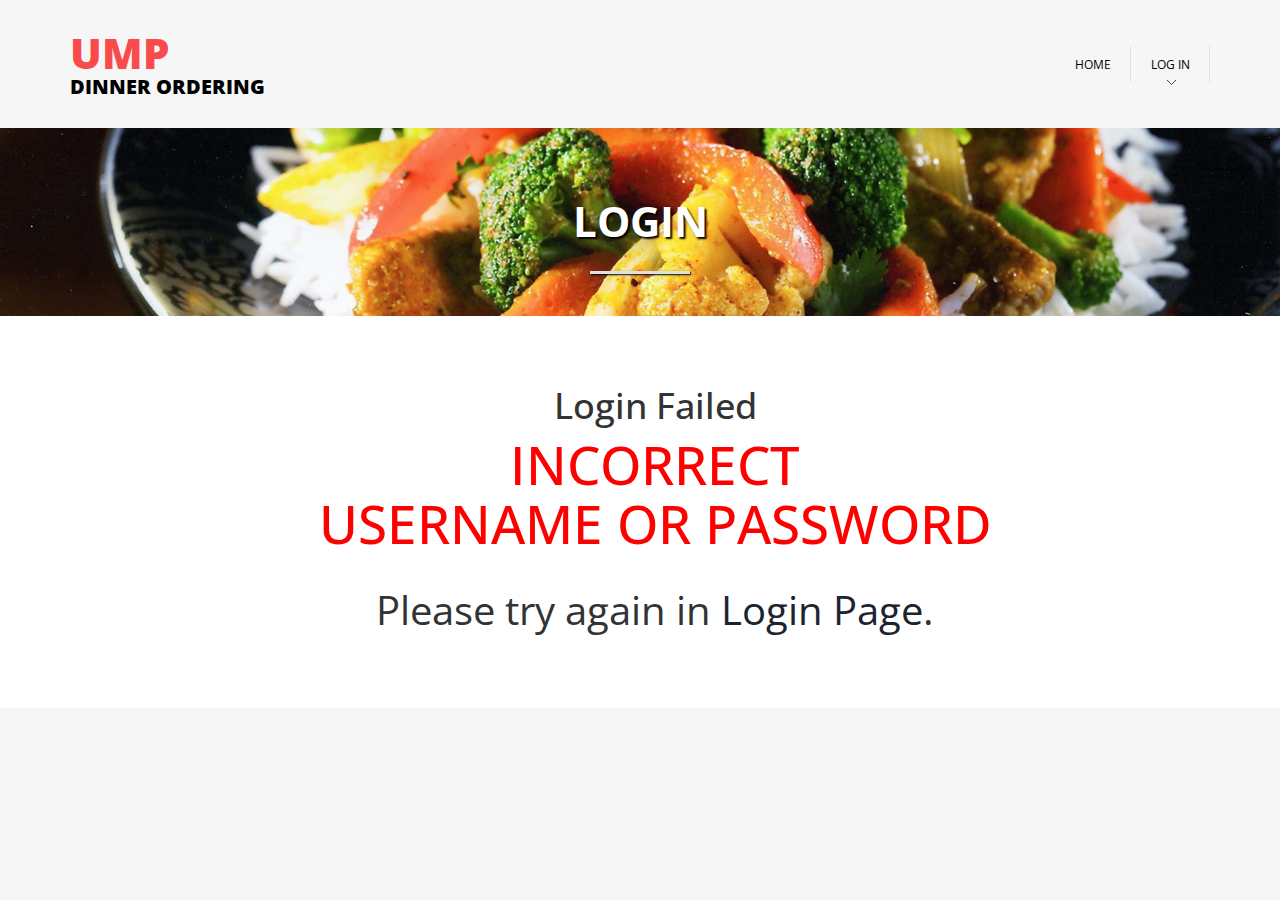
==== login-failed.html @ 66508767 "fifth" ====
<!--A Design by W3layouts
Author: W3layout
Author URL: http://w3layouts.com
License: Creative Commons Attribution 3.0 Unported
License URL: http://creativecommons.org/licenses/by/3.0/
-->
<!DOCTYPE HTML>
<html>
<head>
<title>Vintage Bootstarp Website Template | Contact :: w3layouts</title>
<link href="css/bootstrap.css" rel='stylesheet' type='text/css' />
<!-- jQuery (necessary for Bootstrap's JavaScript plugins) -->
<!-- Custom Theme files -->
<link href="css/style.css" rel='stylesheet' type='text/css' />
<!-- Custom Theme files -->
<meta name="viewport" content="width=device-width, initial-scale=1">
<script type="application/x-javascript"> addEventListener("load", function() { setTimeout(hideURLbar, 0); }, false); function hideURLbar(){ window.scrollTo(0,1); } </script>
<link href="css/nav.css" rel="stylesheet" type="text/css" media="all"/>
<link href='http://fonts.googleapis.com/css?family=Open+Sans:300,400,500,600,700,800,900' rel='stylesheet' type='text/css'>
<link href='http://fonts.googleapis.com/css?family=Open+Sans+Condensed:300:700' rel='stylesheet' type='text/css'>
<script src="js/jquery.min.js" type="text/javascript"></script>
<script>
		$(function() {
	    var button = $('#loginButton');
	    var box = $('#loginBox');
	    var form = $('#loginForm');
	    button.removeAttr('href');
	    button.mouseup(function(login) {
	        box.toggle();
	        button.toggleClass('active');
	    });
	    form.mouseup(function() { 
	        return false;
	    });
	    $(this).mouseup(function(login) {
	        if(!($(login.target).parent('#loginButton').length > 0)) {
	            button.removeClass('active');
	            box.hide();
	        }
	    });
	});
   </script>
   <!----font-Awesome----->
<link rel="stylesheet" href="fonts/css/font-awesome.min.css">
<!----font-Awesome----->
</head>
<body>
   <!-- Header -->
	<div class="header">    
		<div class="header_top">
			<div class="container">
			 <div class="clearfix"></div>
            </div>
		  </div>
 	    <div class="header_bottom">
		  <div class="container">	 			
				<div class="logo">
					<h1><a href="index.html">UMP<span>Dinner Ordering</span></a></h1>
				</div>				
			<div class="navigation">	
			<div>
              <label class="mobile_menu" for="mobile_menu">
              <span>Menu</span>
              </label>
              <input id="mobile_menu" type="checkbox">
				<ul class="nav">
                 <li><a href="index.html">Home</a></li>                               
                  <li><a href="index.html">Log In</a></li>
            <div class="clearfix"></div>
          </ul>
		</div>			
	   </div>
       <div class="clearfix"></div>		   
      </div>
     </div>	
	 <div class="reservation_banner">
		<div class="main_title">Login</div>
		<div class="divider"></div>
	 </div>
    </div>
   <!-- Ends Header -->
    <!------------ Start Content ---------------->
       <div class="main"> 
         <div class="reservation_top">
           <div class="container">
             <div class="row">
            	<div class="col-md-5">
                    <div class="container" align="center">   
            		<h1>Login Failed</h1>
            		<div class="sign-up-form">
        <h3><span style="color: red; font-size: 40pt">Incorrect 
        	<br>Username or Password</span></h3>
         
         	<p><span style="font-size: 30pt">Please try again in <a href="login.php">Login Page</a>.</p>
        
    </body>
</html>
---- css/style.css ----
/*
Author: W3layout
Author URL: http://w3layouts.com
License: Creative Commons Attribution 3.0 Unported
License URL: http://creativecommons.org/licenses/by/3.0/
*/
h4, h5, h6,
h1, h2, h3 {margin-top: 0;}
ul, ol {margin: 0;}
p {margin: 0;}
html, body{
	font-family: 'Open Sans', sans-serif;
	background:#F6F6F6;
}
body a{
	transition:0.5s all;
	-webkit-transition:0.5s all;
	-moz-transition:0.5s all;
	-o-transition:0.5s all;
	-ms-transition:0.5s all;
}
.logo h1 {
	font-size: 3em;
	text-transform: uppercase;
	font-weight: 800;
	margin-bottom:0;
	font-family: 'Open Sans Condensed', sans-serif;
}
.logo h1 a{
	color:#F94B4B;
	text-decoration:none;
}
.logo h1 span{
	font-size:20px;
	color:#000;
	display: block;
}
.header_top{	
	background:#58453F;
}
.headertop_nav{
	float:left;
	padding:8px 0;
}
.headertop_nav ul{
	padding:0;
	list-style:none;
}
.headertop_nav li{
	display:inline;
	font-size:0.95em;
	text-shadow:0px 1px 0px rgba(0, 0, 0, 0.28);
	color:#FFF;
	font-family:'Open Sans', sans-serif;
}
.headertop_nav li a{
	margin:0 5px;
	color:#FFF;
	transition: all ease-in-out .5s;
	-moz-transition: all ease-in-out .5s;
	-webkit-transition: all ease-in-out .5s;
    -o-transition: all ease-in-out .5s;
}
.headertop_nav li a:hover{
	color:#F94B4B;
	text-shadow:none;
	text-decoration:none;
}
/********* Search box ***********/
.login_box{
	float:left;
}
/*-------LOGIN STARTS HERE -------*/
#loginContainer {
    position:relative;
	display: block;
}
/* Login Button */
#loginButton { 
    display:inline-block;  
    position:relative;
    z-index:30;
    cursor:pointer;
}
a#loginButton:hover {
text-decoration: none;
}
#loginButton span{
	font-family:'Open Sans', sans-serif;
	font-size:0.85em;
	color: #FFF;
	padding:10px 25px;
	text-transform: uppercase;
	display:block;
	-webkit-transition: all 0.2s ease-out;
	-moz-transition: all 0.2s ease-out;
	-ms-transition: all 0.2s ease-out;
	-o-transition: all 0.2s ease-out;
	cursor:pointer;
	background:#dcbc86;
}
#loginButton span:hover, #loginButton.active:hover{
	 background:#FFF;
	 color:#F94B4B;
}
#loginButton span i.search-icon{
	width: 16px;
	height: 16px;
	background: url(../images/search-icon.png) no-repeat 0px 1px;
	display: inline-block;
	float: left;
	margin-right: 10px;
}
#loginButton span:hover i.search-icon {
	background: url(../images/search-iconh.png) no-repeat 0px 1px;;
}
/* Login Box */
#loginBox {
    position:absolute;
    top:22px;
    right:0px;
    display:none;
    z-index:29;
}
/* Login Form */
#loginForm {
	float:right;
    width:280px; 
    margin-top:15px;
    padding:20px;
    background:#FFF;
	-webkit-box-shadow: 0px 1px 5px rgba(0, 0, 0, 0.47);
	-moz-box-shadow: 0px 1px 5px rgba(0, 0, 0, 0.47);
	-o-box-shadow: 0px 1px 5px rgba(0, 0, 0, 0.47);
	box-shadow: 0px 1px 5px rgba(0, 0, 0, 0.47);
}


}
.search_box {
	background:#FFF;
	border:1px solid #F0F0F0;
	position: relative;
}
.search_box input[type="text"] {
	border: none;
	outline: none;
	background: none;
	font-size: 1em;
	color: #555;
	font-family: 'Open Sans', sans-serif;
	width:88%;
	padding: 8px;
	-webkit-apperance: none;
	font-weight: 300;
}
.search_box input[type="submit"] {
	border: none;
	cursor: pointer;
	background: url(../images/search_icon.png) no-repeat 0px 8px;
	position: absolute;
	right: 0;
	width: 25px;
	height: 32px;
	outline: none;
}	
.header-top-right{
	float:right;
}
/* Card */
.card-padding {
	width:60%;
	margin :20px 0 20px 0
}

/* Sign Up */
.sign-up{
    display: block;
	width:60%;
	padding: 0px;
	text-align: justify;
	outline: none;
	margin: 1em 0;
	font-size: 1em;
	color: #000000;
}

.sign-up-form h3{
	font-family: 'Open Sans Condensed', sans-serif;
	font-size: 2em;
	color: #555;
	text-transform: uppercase;
	margin-bottom: 1em;
}

.sign-up-form select{
    width:60%;
    font-size: 1em;
    color: #000000;
}
.sign-up-form input[type="text"], input[type="password"], input[type="tel"], input[type="number"]  {
	display: block;
	width:60%;
	padding: 10px;
	border: 1px solid #ddd;
	outline: none;
	margin: 1em 0;
	font-size: 1em;
	color: #000000;
}

.sign-up-form input[type="submit"] {
	padding: 20px 25px;
	color: #fff;
    margin: 1em 0;
	background: #F94B4B;
	font-size: 1em;
	border: none;
	outline: none;
	cursor: pointer;
	font-family: 'Open Sans', sans-serif;
	text-transform: uppercase;
	transition: 0.5s all;
	-webkit-transition: 0.5s all;
	-moz-transition: 0.5s all;
	-o-transition: 0.5s all;
	float:middle;
}

.sign-up-form input[type="submit"]:hover{
 	background:#dcbc86;
}

.sign-up-table table{
    
    margin: 1em 0;
    border-collapse: collapse;
    width: 60%
        
}
#signup{
    padding-top: 1cm;
}
/* table */

th, td {
    text-align: :left;
    padding: 8px;
    font: 100%
}

/***** Order Banner *****/
.order_banner{
	background: url(../images/order.jpg)no-repeat center top;
	-webkit-filter: brightness(57%)
	background-size: 100% 100%;
	-webkit-background-size: cover;
	-moz-background-size: cover;
	-o-background-size: cover;
	background-size: cover;
	background-position: center;
	padding: 2em 0 3em;
}

/** Order **/
.order{
	text-align:center;
}
.order h2{
	font-size:2em;
	font-weight: 700;
	text-transform: uppercase;
	text-decoration:none;
	font-family: 'Open Sans Condensed', sans-serif;
}

.order p{
	color:#555;
	font-size:1em;
	line-height:2em;
	margin:3em 0 2em;
	font-weight:700;
}
#remargin1 p{
	color: black;
	font-size: 2em;
	
}

.order_table table, th, td{
	text-align: left;
	width: 40%;
	height: 30%;
	font-size: 1.2em;
	border: none;
	margin: 1em 0;
    border-collapse: collapse;
	
}

.order input[type="submit"] {
	padding: 10px 15px;
	color: #fff;
    margin: 1em 0;
	background: #F94B4B;
	font-size: 1em;
	border: none;
	outline: none;
	cursor: pointer;
	font-family: 'Open Sans', sans-serif;
	text-transform: uppercase;
	transition: 0.5s all;
	-webkit-transition: 0.5s all;
	-moz-transition: 0.5s all;
	-o-transition: 0.5s all;
	float:middle;
}


/***** Header-bottom *****/
.logo {
	float: left;
	padding:30px 0;
}
.logo a{
	display:block;
}
#fw-wrapper {
	overflow:visible;
	margin:0 auto;
	position:relative;
}
#fw-slider {
	position:absolute;
}
#fw-slider div {
	float:left;
}
#fw-nav-next,
#fw-nav-prev {
	position:absolute;
	top:0;
	right:0;
	height:100%;
	background:#000;
	width:50px;
	opacity:0.5;
	/* IE */
	filter: alpha(opacity=50);
}
#fw-nav-prev {
	left:0;
	right:auto;
}
#fw-nav-next a,
#fw-nav-prev a {
	display:block;
	height:100%;
	text-indent:-9999px;
}
#fw-nav-next a {
	background:url(../images/fw-slider-arrow-right.png) no-repeat center center;
}
#fw-nav-prev a {
	background:url(../images/fw-slider-arrow-left.png) no-repeat center center;
}
/************ main *****************/
/*  GRID OF THREE   ============================================================================= */
.grids{
	padding:3em 0;
}
.grid_icon{
	display: inline-block;
	padding: 10px;
	background:#323A45;
	cursor:pointer;
	transition: 0.5s ease;
	-moz-transition: 0.5s ease;
	-o-transition: 0.5s ease;
	-webkit-transition: 0.5s ease;
	border-radius:2px;
}
.underheader-line {
	border-top: 4px solid #e0e0e0;
	width: 140px;
	margin-left: auto;
	margin-right: auto;
}
.main-rooms-list .room-list-parametr span {
	font-size: 0.9em;
	margin-right: 1px;
	color: #777;
}
ul.person{
	padding:0;
	list-style:none;
}
ul.person li{
	display:inline-block;
	color:#999;
}
ul.person h4{
	display:inline-block;
	margin-top: 1.5em;
	color: #999;
	font-size: 1.1em;
}
span.icon-male{
	display:inline-block;
	vertical-align: bottom;
}
#room-person{
	display:inline-block;
}
.view {
   overflow: hidden;
   position: relative;
   text-align: center;
   cursor: default;
}
.view .mask,.view .content {
  position: absolute;
   overflow: hidden;
   top: 0;
   left: 0;
   height:250px;
}
.view img {
   display: block;
   position: relative;
}
.view h2 {
   text-transform: uppercase;
   color: #fff;
   text-align: center;
   position: relative;
   font-size: 17px;
   padding: 10px;
   background: rgba(0, 0, 0, 0.8);
   margin: 20px 0 0 0;
}
.view h3 {
   font-style: italic;
   font-size: 12px;
   position: relative;
   color: #fff;
   padding: 10px 20px 20px;
   text-align: center;
}
.info {
  	display: inline-block;
	text-decoration: none;
	color: #fff;
	font-size:3em;
}
.view-tenth img {
   -webkit-transform: scaleY(1);
   -moz-transform: scaleY(1);
   -o-transform: scaleY(1);
   -ms-transform: scaleY(1);
   transform: scaleY(1);
   -webkit-transition: all 0.7s ease-in-out;
   -moz-transition: all 0.7s ease-in-out;
   -o-transition: all 0.7s ease-in-out;
   -ms-transition: all 0.7s ease-in-out;
   transition: all 0.7s ease-in-out;
}
.view-tenth .mask {
   background-color:#dcbc86;
   -webkit-transition: all 0.5s linear;
   -moz-transition: all 0.5s linear;
   -o-transition: all 0.5s linear;
   -ms-transition: all 0.5s linear;
   transition: all 0.5s linear;
   -ms-filter: "progid: DXImageTransform.Microsoft.Alpha(Opacity=0)";
   filter: alpha(opacity=0);
   opacity: 0;
}
.view-tenth h2 {
   border-bottom: 1px solid #E9C78C;
   background: transparent;
   margin:40px 40px 0px 40px;
   -webkit-transform: scale(0);
   -moz-transform: scale(0);
   -o-transform: scale(0);
   -ms-transform: scale(0);
   transform: scale(0);
   color: #fff;
   -webkit-transition: all 0.5s linear;
   -moz-transition: all 0.5s linear;
   -o-transition: all 0.5s linear;
   -ms-transition: all 0.5s linear;
   transition: all 0.5s linear;
   -ms-filter: "progid: DXImageTransform.Microsoft.Alpha(Opacity=0)";
   filter: alpha(opacity=0);
   opacity: 0;
}
.view-tenth h3 {
   color: #fff;
   -ms-filter: "progid: DXImageTransform.Microsoft.Alpha(Opacity=0)";
   filter: alpha(opacity=0);
   opacity: 0;
   -webkit-transform: scale(0);
   -moz-transform: scale(0);
   -o-transform: scale(0);
   -ms-transform: scale(0);
   transform: scale(0);
   -webkit-transition: all 0.5s linear;
   -moz-transition: all 0.5s linear;
   -o-transition: all 0.5s linear;
   -ms-transition: all 0.5s linear;
   transition: all 0.5s linear;
}
.view-tenth.info {
   -ms-filter: "progid: DXImageTransform.Microsoft.Alpha(Opacity=0)";
   filter: alpha(opacity=0);
   opacity: 0;
   -webkit-transform: scale(0);
   -moz-transform: scale(0);
   -o-transform: scale(0);
   -ms-transform: scale(0);
   transform: scale(0);
   -webkit-transition: all 0.5s linear;
   -moz-transition: all 0.5s linear;
   -o-transition: all 0.5s linear;
   -ms-transition: all 0.5s linear;
   transition: all 0.5s linear;
}
.view-tenth:hover img {
   -webkit-transform: scale(10);
   -moz-transform: scale(10);
   -o-transform: scale(10);
   -ms-transform: scale(10);
   transform: scale(10);
   -ms-filter: "progid: DXImageTransform.Microsoft.Alpha(Opacity=0)";
   filter: alpha(opacity=0);
   opacity: 0;
}
.view-tenth:hover .mask {
   -ms-filter: "progid: DXImageTransform.Microsoft.Alpha(Opacity=100)";
   filter: alpha(opacity=100);
   opacity: 1;
}
.view-tenth:hover h2,.view-tenth:hover h3,.view-tenth:hover.info {
   -webkit-transform: scale(1);
   -moz-transform: scale(1);
   -o-transform: scale(1);
   -ms-transform: scale(1);
   transform: scale(1);
   -ms-filter: "progid: DXImageTransform.Microsoft.Alpha(Opacity=100)";
   filter: alpha(opacity=100);
   opacity: 1;
}
.label-product {
	position: relative;
}
.product_container {
	margin-top: 1em;
}
.product_container h3{
	font-size:1.8em;
	font-weight:700;
	text-transform:uppercase;
	margin: 1.5em 0 0.6em;
	font-family: 'Open Sans Condensed', sans-serif;
}
.product_container h3 a{
	color:#000;
}
.product_container h3 a:hover{
	color:#F94B4B;
	text-decoration:none;
}
.product_container p{
	color: #999;
	font-size: 1.1em;
}
.label-product > span {
	font-size: 15px;
	text-transform: uppercase;
	display: inline-block;
	position: absolute;
	left:0px;
	top:-80px;
	color: #fff;
	padding:10px;
	background:#F94B4B;
}
.grid_icon:hover{
   background:#00B895;
}
.reservation{
	background: #FFF;
	padding:5em 0;
}
#main-reservation-text h3{
	font-size: 1.8em;
	font-weight:700;
	text-transform: uppercase;
	display: inline-block;
	color: #555;
	font-family: 'Open Sans Condensed', sans-serif;
}
#main-reservation-undertext p {
	font-weight: 300;
	color: #fff;
	margin-top: 12px;
	display: inline-block;
	font-size: 0.7em;
	text-transform: none;
}
#reservation-button {
	color: #fff;
	border: 2px solid #fff;
	padding: 10px 26px;
	margin-top: 0px;
	font-size: 20px;
	display: inline-block;
	float: right;
	font-weight:800;
	-webkit-transition: all 0.3s;
	-moz-transition: all 0.3s;
	transition: all 0.3s;
	cursor: pointer;
	background-color:#00B895;
}
.btn.btn-primary {
	font-family: 'Open Sans Condensed', sans-serif;
	font-size:1.8em;
	font-weight: 300;
	font-style: normal;
	text-shadow: none;
	text-transform:uppercase;
	color: #FFF;
	padding: 10px 26px;
	position: relative;
	letter-spacing: 0;
	background: transparent;
	border-radius: 0;
	box-shadow: none;
	border: none;
	outline: none;
	border-radius: 0;
	z-index: 1;
	overflow: hidden;
	-webkit-transition: all 0.4s ease;
	-moz-transition: all 0.4s ease;
	-o-transition: all 0.4s ease;
	transition: all 0.4s ease;
}
.btn {
	display: inline-block;
	padding: 4px 12px;
	margin-bottom: 0;
	font-size: 14px;
	text-align: center;
	vertical-align: middle;
	cursor: pointer;
	color: #333;
	text-shadow: 0 1px 1px rgba(255,255,255,0.75);
	border: 1px solid #ccc;
	border-bottom-color: #b3b3b3;
}
.btn-primary {
	color: #fff;
}
.btn.btn-primary:before {
	content: "";
	position: absolute;
	width: 0;
	height: 100%;
	bottom: 0;
	right: 0;
	top: 0;
	z-index: -1;
	border-radius: 0;
	background:#F94B4B;
	-webkit-transition: all 0.4s ease;
	-moz-transition: all 0.4s ease;
	-o-transition: all 0.4s ease;
	transition: all 0.4s ease;
}
.btn.btn-primary:hover:before {
	width: 100%;
	left: 0;
	-webkit-transition: all 0.3s ease;
	-moz-transition: all 0.3s ease;
	-o-transition: all 0.3s ease;
	transition: all 0.3s ease;
}
.btn.btn-primary:after {
	content: "";
	position: absolute;
	width: 100%;
	height: 100%;
	bottom: 0;
	left: 0;
	border-radius: 0;
	background:#dcbc86;
	z-index: -2;
	-webkit-transition: all 0.4s ease;
	-moz-transition: all 0.4s ease;
	-o-transition: all 0.4s ease;
	transition: all 0.4s ease;
}
.content-bottom {
	padding:5em 0;
}
.header-wrap {
	font-size: 1.4em;
	text-align: center;
	border-bottom: 3px #f1f1f1 solid;
	text-transform: uppercase;
	font-family: "Open Sans", sans-serif;
	height: 12px;
	margin-bottom: 45px;
	font-weight: 300;
}
.welcome_desc p{
	font-size: 0.95em;
	color: #353535;
	line-height: 1.5em;
}
#flexiselDemo1, #flexiselDemo2, #flexiselDemo3 {
	display: none;
}
.nbs-flexisel-container {
	position: relative;
	max-width: 100%;
}
.nbs-flexisel-ul {
	position: relative;
	width: 9999px;
	margin: 0px;
	padding: 0px;
	list-style-type: none;
	text-align: center;
}
.nbs-flexisel-inner {
	overflow: hidden;
	margin: 0 auto;
	width:100%;
}
.nbs-flexisel-item {
	float: left;
	margin:0px;
	padding:0px;
	cursor: pointer;
	position: relative;
	line-height: 0px;
	width:170px !important;
}
.welcome_desc h3, .middle_right h3{
	font-size:2em;
	font-weight:700;
	text-transform: uppercase;
	margin-bottom: 1em;
	font-family: 'Open Sans Condensed', sans-serif;
}
.nbs-flexisel-item img {
	  width: 100%;
	  cursor: pointer;
	  positon: relative;
	  max-width: 100px;
	  max-height:100px;
	  margin-top:25px;
	  margin-bottom: 10px;
	  display:inline;
	  border-radius:100px;
	 -webkit-border-radius:100px;
	 -moz-border-radius:100px;
	 -o-border-radius:100px;
}
/*** Navigation ***/
.nbs-flexisel-nav-left,
.nbs-flexisel-nav-right {
  width:50px;
  height:50px;
  position: absolute;
  cursor: pointer;
  z-index: 100;
}
.nbs-flexisel-nav-left {
	left: -30px;
	background: url(../images/arrows.png) -5px -6px no-repeat;
}
.nbs-flexisel-nav-right {
  	right:-26px;
 	background: url(../images/arrows.png) -70px -6px no-repeat;
}
.desc h3{
	font-size:1.3em;
	color:#dcbc86;
}
.welcome_desc {
	width: 92%;
}
ul#general-info{
	padding:0;
	list-style:none;
	font-size:1em;
	font-weight: 300;
}
#general-info li {
	line-height: 26px;
	border-bottom: 1px dotted #e0e0e0;
	padding-bottom: 10px;
	margin-bottom: 10px;
}
#general-info i {
	color: #F94B4B;
	margin-right: 8px;
	transition: 0.5s all;
	-webkit-transition: 0.5s all;
	-moz-transition: 0.5s all;
	-o-transition: 0.5s all;
	-ms-transition: 0.5s all;
}
/****  Logos ****/
.company_logos{
	padding:5em 0;
	background:#fff;
}
.company_logos h3{
	font-family: 'Open Sans Condensed', sans-serif;
	color:#000;
	margin-bottom:15px;
	text-transform:uppercase;
	text-align:center;
	font-size:2em;
	font-weight:700;
}
.ocarousel_window {
	width: 100%;
}
.ocarousel {
    display: none;
    padding:20px 0;
    position:relative;
}
.ocarousel span a.prev,.ocarousel span a.next{
	position:absolute;
	top:38%;
}
.ocarousel span a.prev{
	left: 0;
	font-size: 3em;
	color:#F94B4B
}
.ocarousel span a.next{
	right:0;
	font-size: 3em;
	color:#F94B4B
}
.ocarousel span a img{
    padding-top:5px;	
}
.ocarousel_window {
   overflow: hidden;
   white-space: nowrap;
   /* default size */
   width:90%;
   margin:0 auto;
}
.ocarousel_window_slides {
   position: relative;
   margin: 0 auto;
   overflow: hidden;
   width: 50000px;
   white-space: nowrap;
 }
.ocarousel_window_slides * {
    float: left;
    white-space: normal;
    margin: 0 5px;
}
.ocarousel_indicators {
    width: 100%;
}
/*** Footer ***/
.footer {
   padding:5em 0;
   background:#58453F;
}
.search {
	border-bottom: 2px solid #F94B4B;
	color: #FFF;
	margin-top: 1em;
}
.search input[type="text"] {
	outline: none;
	padding: 2px 5px;
	outline: none;
	color: #FFF;
	background: none;
	border: none;
	width:91.2%;
	line-height: 1.5em;
	font-size: 0.85em;
}
.search input[type="submit"] {
	background: url('../images/email.png') no-repeat 0px 0px;
	border: none;
	cursor: pointer;
	position: absolute;
	outline: none;
	width: 32px;
	height: 32px;
	margin-top: -9px;
}
.footer_grid h4{
	font-size:1.8em;
	color:#fff;
	font-weight:700;
	text-transform:uppercase;
	margin-bottom:1em;
	font-family: 'Open Sans Condensed', sans-serif;
}
.footer_top {
	border-bottom: 1px dotted #8F695E;
	padding-bottom: 2em;
}
.footer_grid p{
	font-size:0.95em;
	color:#AF9A94;
	line-height:1.8em;
}
.footer-list ul{
	padding:0;
	list-style:none;
}
i.twt{
	color: #fff;
	float: left;
	font-size: 2em;
	margin-right: 10px;
}
span.yellow a {
	color:#fff;
}
span.yellow a:hover {
	color:#F94B4B;
	text-decoration:none;
}
.footer-list li p {
	overflow:hidden;
	font-size:0.95em;
}
.footer-list li.list_top{
	margin-bottom:2em;
}
.company_address p {
	color:#AF9A94;
	font-size:0.95em;
	padding: 2px 0;
}
.company_address p span a {
	text-decoration: underline;
	color:#fff;
}
.company_address p span a:hover{
	text-decoration:none;
}
ul.socials{
	padding:0;
	list-style:none;
	margin-top: 1em;
}
ul.socials li{
	display:inline-block;
}
.socials li a {
	margin-right: 5px;
	height: 43px;
	width: 43px;
	display: inline-block;
	color:#AF9A94;
	background: none;
	text-align: center;
	line-height: 42px;
	font-size: 17px;
	border:1px solid #AF9A94;
	-webkit-border-radius: 500px; 
	-moz-border-radius: 500px;
	border-radius: 500px; 
}
.socials li a:hover {
	border-color: #F94B4B;
	color: #fff!important;
}
.footer_bottom{
	margin-top:2em;
}
.footer_nav{
	float:right;
}
.footer_nav li{
	display:inline;
}
.footer_nav ul{
	padding:0;
}
.footer_nav li a{
	color:#FFF;
	font-family: 'Open Sans', sans-serif;
	text-decoration: none;
	font-size:0.95em;
	margin: 0px 8px;
	-webkit-transition: all .5s;
	-moz-transition: all .5s;
	-o-transition: all .5s;
	-ms-transition: all .5s;
	transition: all .5s;
}
.footer_nav li a:hover{
	color:#F94B4B;
}
.copy_right {
	float:left;
}
.copy_right p {
	font-size:0.95em;
	color:#FFF;
}
.copy_right p a {
	color:#F94B4B;
}
.copy_right p a:hover {
	color:#FFF;
	text-decoration:underline;
}
/*--reservation--*/
.reservation_banner{
	background: url(../images/carousel3.jpg)no-repeat center top;
	background-size: 100% 100%;
	-webkit-background-size: cover;
	-moz-background-size: cover;
	-o-background-size: cover;
	background-size: cover;
	background-position: center;
	padding: 2em 0 3em;
}
.main_title {
	font-size:3em;
	text-shadow: 2px 2px 2px black;
	text-align: center;
	font-weight: 700;
	padding-top: 35px;
	text-transform: uppercase;
	padding-bottom: 20px;
	color: #fff;
	font-family: 'Open Sans Condensed', sans-serif;
}
.divider {
	border-bottom: 3px solid #e0e0e0;
	box-shadow: 1px 1px 2px black;
	width: 100px;
	margin-left: auto;
	margin-right: auto;
}
.reservation_top{
	background:#fff;
	padding:5em 0;
}
.personal h2{
	font-family: 'Open Sans Condensed', sans-serif;
	color: #000;
	margin-bottom:1em;
	text-transform: uppercase;
	font-size: 2em;
	font-weight: 700;
}
.span2_of_1 {
	float: left;
	width: 47.33333%;
	margin-left: 4.33333%;
}
.span2_of_1:first-child {
	margin-left: 0;
}
.span2_of_1 h4 {
	text-transform: capitalize;
	font-size: 1em;
	color: #303030;
	font-weight: 600;
	margin-bottom: 5px;
}
.sel_room.left {
	margin-top: 20px;
}
.book_date.btm {
	margin-bottom: 15px;
}
a.btn.btn-primary.btn1.btn-normal.btn-inline {
	font-size: 18px;
}
.personal_bottom{
	margin-top:3em;
}
.book_date input[type="text"] {
	width:99%;
	color: #858585;
	font-size: 0.8725em;
	padding: 8px;
	outline: none;
	margin: 5px 0;
	font-family: 'Open Sans', sans-serif;
	border: 1px solid #DFDFDF;
	-webkit-appearance: none;
}
.date {
	background: url(../images/cal-icon.png) no-repeat 100% 50% #FFF;
}
.date {
	background: url(../images/cal-icon.png) no-repeat 100% 50% #FFF;
}
select {
	width: 100%;
	color: #858585;
	font-size: 0.8725em;
	padding: 7px;
	outline: none;
	margin: 5px 0;
	font-family: 'Open Sans', sans-serif;
	background: #ffffff;
	border: 1px solid #DFDFDF;
}
.personal{
	margin-top:3em;
}
.reservation-form input[type="text"] {
	display: block;
	width:100%;
	padding: 10px;
	border: 1px solid #ddd;
	outline: none;
	font-size: 0.85em;
	color: #999;
}
.reservation-form textarea {
	display: block;
	width:100%;
	padding: 10px;
	border: 1px solid #ddd;
	outline: none;
	font-size: 0.85em;
	color: #999;
	height:150px;
	resize: none;
}
h2.head {
	font-size:2em;
	font-weight: 700;
	text-transform: uppercase;
	margin:0 0 1em;
	font-family: 'Open Sans Condensed', sans-serif;
}
.reservation-form div{
	margin-bottom:20px;
}
.room_grids{
	margin-bottom:4em;
}
p.para{
	font-size:0.95em;
	line-height:1.8em;
	margin-top:1em;
}
/*--about--*/
.about{
	text-align:center;
}
.about h2{
	font-size: 3em;
	font-weight: 700;
	margin-bottom:0.5em;
	text-transform: uppercase;
	font-family: 'Open Sans Condensed', sans-serif;
}
.about h3{
	font-size:2em;
	font-weight: 700;
	text-transform: uppercase;
}
.about h3 a{
	color:#F94B4B;
}
.about h3 a:hover{
	text-decoration:none;
	color:#555;
}
.about p{
	color:#555;
	font-size:1em;
	line-height:2em;
	margin:3em 0 2em;
	font-weight:700;
}
a.btn.btn-primary.btn2.btn-normal.btn-inline {
	padding: 10px 40px;
}
h3.hist{
	font-size: 3em;
	font-weight: 700;
	margin-bottom:1em;
	text-transform: uppercase;
	font-family: 'Open Sans Condensed', sans-serif;
	color:#000;
	text-align:center;
}
.staff{
	padding:5em 0;
}
.staff_grid h3{
	font-size:2em;
	text-transform:uppercase;
	font-family: 'Open Sans Condensed', sans-serif;
	margin:1em 0 0.5em;
}
.staff_grid h3 a{
	color:#F94B4B;
}
.staff_grid h3 a:hover{
	text-decoration:none;
	color:#555;
}
.staff_grid p{
	color:#999;
	font-size:0.95em;
	line-height:1.8em;
}
h2.staff_head{
	font-size: 3em;
	font-weight: 700;
	margin-bottom:1em;
	text-transform: uppercase;
	font-family: 'Open Sans Condensed', sans-serif;
	color:#000;
	text-align:center;
}
.history_grid h3{
	font-size:18px;
	text-transform:uppercase;
	line-height:1.5em;
}
.history_grid p{
	font-size:0.95em;
	color:#555;
	line-height:1.8em;
	margin:2em 0 1em;
}
.history_grid h3 a{
	color:#F94B4B;
}
.history_grid h3 a:hover{
	color:#555;
	text-decoration:none;
}
/*--blog--*/
.post1{
	margin-bottom:3em;
}
.post1 h3{
	font-family: 'Open Sans Condensed', sans-serif;
	font-size:2em;
	color:#555;
	text-transform:uppercase;
}
.post1 h3 a:hover{
	text-decoration:none;
	color:#F94B4B;
}
.post1 p{
	color:#999;
	font-size:0.95em;
	line-height:1.8em;
	margin:1em 0;
}
.post1 .post1_header {
	font-size: 13px;
	position: relative;
	margin-top: 1px;
	margin-bottom: 22px;
}
.post1 .post1_header span {
	display: inline-block;
}
.post1 .post1_header_date {
	margin-right: 25px;
}
.post1 .post1_header_by {
	margin-right: 25px;
}
.post1 .post1_header_in {
	margin-right: 25px;
}
.post1_header_comments{
	float:right;
}
nav a {
	position: relative;
	display: inline-block;
	outline: none;
	color: #fff;
	text-decoration: none;
	text-transform: uppercase;
	letter-spacing: 1px;
	font-weight: 400;
	text-shadow: 0 0 1px rgba(255,255,255,0.3);
	font-size: 1.35em;
}
nav a:hover,
nav a:focus {
	outline: none;
}
/* Effect 7: second border slides up */
.cl-effect-7 a {
	padding: 9px 0px 5px;
	color:#F94B4B;
	text-shadow: none;
	font-family: 'Open Sans Condensed', sans-serif;
	font-size:1.2em;
	font-weight:700;
}
.cl-effect-7 a:hover{
	text-decoration:none;
}
.cl-effect-7 a::before,
.cl-effect-7 a::after {
	position: absolute;
	top: 100%;
	left: 0;
	width: 100%;
	height: 3px;
	background:#555;
	content: '';
	-webkit-transition: -webkit-transform 0.3s;
	-moz-transition: -moz-transform 0.3s;
	transition: transform 0.3s;
	-webkit-transform: scale(0.85);
	-moz-transform: scale(0.85);
	transform: scale(0.85);
}
.cl-effect-7 a::after {
	opacity: 0;
	-webkit-transition: top 0.3s, opacity 0.3s, -webkit-transform 0.3s;
	-moz-transition: top 0.3s, opacity 0.3s, -moz-transform 0.3s;
	transition: top 0.3s, opacity 0.3s, transform 0.3s;
}
.cl-effect-7 a:hover::before,
.cl-effect-7 a:hover::after,
.cl-effect-7 a:focus::before,
.cl-effect-7 a:focus::after {
	-webkit-transform: scale(1);
	-moz-transform: scale(1);
	transform: scale(1);
}
.cl-effect-7 a:hover::after,
.cl-effect-7 a:focus::after {
	top: 0%;
	opacity: 1;
}
a.mask {
	text-decoration: none;
	overflow: hidden;
	display: block;
}
img.zoom-img:hover {
	-webkit-transform: scale(1.15);
	-webkit-transition-timing-function: ease-out;
	-webkit-transition-duration: 750ms;
	-moz-transform: scale(1.15);
	-moz-transition-timing-function: ease-out;
	-moz-transition-duration: 750ms;
	overflow: hidden;
}
img.zoom-img {
	-webkit-transform: scale(1, 1);
	-webkit-transition-timing-function: ease-out;
	-webkit-transition-duration: 250ms;
	-moz-transform: scale(1, 1);
	-moz-transition-timing-function: ease-out;
	-moz-transition-duration: 250ms;
}
.category_widget h3{
	font-family: 'Open Sans Condensed', sans-serif;
	font-size: 2em;
	color: #555;
	text-transform: uppercase;
}
.category_widget ul li {
	margin-bottom: 0;
	border-bottom: 1px solid #e9e9e9;
}
.category_widget ul li a {
	display: list-item;
	padding-top: 12px;
	padding-bottom: 12px;
	color: #272727;
	text-decoration: none;
}
.category_widget ul li a:hover{
	color:red;
}
span.badge.pull-right:hover {
	background:#F94B4B;
}
.category_widget{
	margin-bottom:4em;
}
.badge1{
	background:
}
ul.blog-list1 {
	list-style: none;
	margin: 0;
	padding:0
}
ul.blog-list1 h3, ul.recent-list h3{
	font-family: 'Open Sans Condensed', sans-serif;
	font-size: 2em;
	color: #555;
	text-transform: uppercase;
	margin-bottom: 0.5em;
}
ul.blog-list1 li {
	display: inline-block;
	margin: 8px 3px;
}
ul.blog-list1 li a {
	color: #fff;
	font-size: 0.95em;
	text-decoration: none;
	background:#dcbc86;
	padding: 5px;
}
ul.blog-list1 li a:hover {
	background:#F94B4B;
}
ul.recent-list{
	padding:0;
	list-style:none; 
	margin-top:4em;
}
ul.recent-list li a {
	color: #888;
	font-size: 0.95em;
	vertical-align: top;
	text-decoration: none;
}
ul.recent-list li a:hover{
	color:#e4411b;
}
ul.recent-list li {
	margin-bottom: 10px;
	border-bottom: 1px solid #e9e9e9;
	padding-bottom: 10px;
}
ul.recent-list li span {
	color: #333;
	font-size: 0.95em;
}
ul.dc_pagination {
	padding:0;
	list-style:none;
}
ul.dc_pagination li:first-child {
	margin-left: 0px;
	text-transform: uppercase;
}
ul.dc_pagination li {
	display: inline-block;
	margin: 0px;
	margin-left: 5px;
	padding: 0px;
}
ul.dc_pagination li a {
	color: #000;
	display: block;
	padding: 8px 15px 8px 15px;
	text-decoration: none;
	font-size: 0.95em;
}
ul.dc_paginationA06 li a:hover, ul.dc_paginationA06 li a.current {
	background:#dcbc86;
	color: #FFF;
}
ul.comment-list {
	border: 1px solid #EEE;
	padding:2em;
	list-style: none;
	margin:3em 0;
	list-style:none;
}
.desc p {
	font-size: 0.95em;
	line-height: 1.5em;
	color: #999;
	margin-top: 2em;
}
h5.post-author_head {
	line-height: 1.2em;
	font-size: 1.2em;
	text-transform: none;
	color: #999;
}
h5.post-author_head a {
	color: #555;
}
ul.comment-list img {
	float: left;
	width: 10%;
	margin-right: 20px;
}
ul.comment-list .desc {
	overflow:hidden;
}
/*--single--*/
.comments-area h3{
	font-family: 'Open Sans Condensed', sans-serif;
	font-size: 2em;
	color: #555;
	text-transform: uppercase;
	margin-bottom: 0.5em;
}
.comments-area p {
	position: relative;
	padding: 8px 0;
	margin: 0;
}
.comments-area label {
	display: block;
	color: #999;
}
.comments-area span {
	color:#e4411b;
	position: absolute;
	left: 4px;
	top: 30px;
}
.comments-area input[type="text"] {
	padding: 15px 20px;
	width: 75%;
	color: #999;
	font-size: 13px;
	border: none;
	background:#F7F3ED;
	outline: none;
	display: block;
}
.comments-area textarea {
	padding: 15px 30px;
	width:90%;
	color: #999;
	font-size: 13px;
	outline: none;
	height:200px;
	display: block;
	border: none;
	background:#F7F3ED;
}
.comments-area input[type="submit"] {
	padding: 15px 20px;
	color: #fff;
	background:#F94B4B;
	font-size: 1em;
	border: none;
	outline: none;
	cursor: pointer;
	font-family: 'Open Sans', sans-serif;
	text-transform: uppercase;
	transition: 0.5s all;
	-webkit-transition: 0.5s all;
	-moz-transition: 0.5s all;
	-o-transition: 0.5s all;
}
.comments-area input[type="submit"]:hover {
	background:#dcbc86;
}
/*--contact--*/
.contact_left h3, .contact_right h3{
	font-family: 'Open Sans Condensed', sans-serif;
	font-size: 2em;
	color: #555;
	text-transform: uppercase;
	margin-bottom: 1em;
}
.map{
	width: 100%;
	height:350px;
	margin: 0 0 43px;
}
.address p {
	color: #333033;
	font-size: 13px;
	line-height: 20px;
	margin: 0 0 16px;
	font-style: normal;
	text-transform: uppercase;
}
.address dd {
	color: #aaa4ab;
	font-size: 13px;
	line-height: 20px;
	font-weight: 300;
}
.contact-form input[type="text"] {
	display: block;
	width:70%;
	padding: 10px;
	border: 1px solid #ddd;
	outline: none;
	margin: 1.5em 0;
	font-size: 0.85em;
	color: #999;
}
.contact-form textarea {
	display: block;
	width: 100%;
	padding: 10px;
	border: 1px solid #ddd;
	outline: none;
	margin: 1.5em 0;
	font-size: 0.85em;
	color: #999;
	height:300px;
	resize: none;
}
.contact-form input[type="submit"] {
	padding: 15px 20px;
	color: #fff;
	background: #F94B4B;
	font-size: 1em;
	border: none;
	outline: none;
	cursor: pointer;
	font-family: 'Open Sans', sans-serif;
	text-transform: uppercase;
	transition: 0.5s all;
	-webkit-transition: 0.5s all;
	-moz-transition: 0.5s all;
	-o-transition: 0.5s all;
	float:right;
}
.contact-form input[type="submit"]:hover{
 	background:#dcbc86;
}

/*** responsice layout ***/
@media all and (max-width: 1024px) {
	
   
}
@media all and (max-width: 800px) {
  .logo {
     float:none;
     padding:15px 0 30px;
     text-align:center;	
  }
  .col-md-4 {
	 margin-bottom: 3em;
 }
 .view .mask, .view .content {
	height: 263px;
}
.view-tenth img {
  	transition: none;
}
div#main-reservation-text {
	margin-bottom: 2em;
}
.welcome_desc {
	width: 99%;
	margin-bottom: 2em;
}
.img-responsive, .thumbnail > img, .thumbnail a > img, .carousel-inner > .item > img, .carousel-inner > .item > a > img, .view img {
	display:inline;
}
.view .mask, .view .content, .label-product > span {
	left:180px;
}
.reservation_top, .grids, .content-bottom{
	padding: 4em 0 2em;
}
.room_grids {
	margin-bottom:0;
}
.nbs-flexisel-nav-left {
	left: -14px;
}
.reservation, .company_logos, .footer, .staff{
	padding: 3em 0;
}
.search input[type="text"] {
	width:96%;
}
.footer_top {
	padding-bottom:0;
}
.staff_grid {
	margin-bottom: 2em;
}
.category_widget {
	margin: 4em 0 3em;
}
}
@media all and (max-width: 640px) {
 .view .mask, .view .content, .label-product > span {
	left:110px;
}
.main_title, .about h2{
	font-size: 2em;
}
.about h3 {
	font-size: 1.2em;
}
.about p {
	margin: 1em 0 2em;
}
ul.recent-list {
	margin-top: 3em;
}
.footer_grid h4 {
	margin-bottom: 0.5em;
}
}
@media all and (max-width: 480px) {
.headertop_nav li a {
	font-size: 0.85em;
	margin:0;
}
#loginButton span {
	padding: 10px 10px;
}
.product_image img, .mask{
	width: 250px;
}
/*** added new class ***/
.food_order_image {
	width: 250px;
}
.view .mask, .view .content, .label-product > span {
	left:90px;
}
.label-product > span {
	font-size: 14px;
	padding: 5px;
}
.view-tenth h2 {
	margin: 10px 10px 0px 10px;
	font-size:1em;
}
.view h3 {
	padding: 10px 10px 0px;
}
.product_container h3 {
	font-size: 1.5em;
	margin: 1em 0 0.4em;
}
ul.person h4, .product_container p{
	font-size: 1em;
}
#main-reservation-text h3{
	font-size: 1.4em;
}
.btn.btn-primary {
	font-size: 1.5em;
	padding: 8px 10px;
}
.nbs-flexisel-nav-right {
	right: -17px;
}
.welcome_desc h3, .middle_right h3 {
	margin-bottom:0.5em;
}
h2.staff_head, h3.hist{
	font-size: 2em;
	margin-bottom: 0.5em;
}
.history_grid h3 {
	font-size: 14px;
	margin-top: 1em;
}
.about p {
	font-size: 0.95em;
}
.post1 h3 {
	font-size: 1.5em;
}
ul.dc_pagination li a {
	padding: 7px 10px 7px 7px;
	font-size: 0.85em;
}
.category_widget {
	margin: 3em 0 2em;
}
.map {
	height: 200px;
	margin: 0 0 20px;
}
.contact-form textarea {
	height:150px !important;
}
.copy_right {
	float: none;
}
.footer_nav {
	float: none;
	margin-top: 1em;
}
}
@media all and (max-width: 320px) {
.headertop_nav {
	float: none;
	padding:5px 0;
}
.header-top-right {
	float: none;
}
.header-top-right {
	float: none;
}
.logo h1 {
	font-size: 2.5em;
}
.logo h1 span {
	font-size: 15px;
}
.login_box {
	float:none;
}
.product_image img, .mask{
	width: 230px;
}
.view .mask, .view .content, .label-product > span {
	left:20px;
}
.search input[type="text"] {
	width: 89%;
}
ul.comment-list {
	padding: 1em;
}
.comments-area input[type="text"] {
	padding: 10px 10px;
	width: 85%;
}
.comments-area textarea {
	padding: 10px 10px;
	width: 95%;
	height: 120px;
}
.comments-area input[type="submit"] {
	padding: 10px;
}
}
---- css/nav.css ----
label.mobile_menu span {
	  margin-left: 10px;
	  color:#FFF;
      font-size:1em;
	  display: none;
	  font-family: 'Open Sans', sans-serif;
}
.navigation{
	float:right;
	margin-top: -1.4em;
}
.nav {
	/* General Font */
	font-family: 'Open Sans', sans-serif;
	/* General Shape */
	position: relative;
	margin: 0;
}
ul.nav{
	padding:0;
	list-style:none;
}
/* Main element of the naviagtion */
.nav > li {
	display: inline-block;
	float:left;
	background: url(../images/menu-divider.png) no-repeat right;
}
.nav > li:nth-child(5){
	background:none;
}
/* Link Style */
.nav > li > a {
	padding:51px 20px 55px 20px;
	display: block;
	color:#000;
	font-size:.85em;
	text-transform:uppercase;
	border-width:5px 0 0 0;
	border-style:solid;
	border-color:rgba(255, 255, 255, 0);
	background:url(../images/menu-arrow.png) no-repeat 51% 66%;
}
.nav > li:nth-child(1) > a,.nav > li:nth-child(5) > a,.nav > li:nth-child(3) > a {
	background:none;
}
.nav > li:nth-child(1) > a:hover, .nav > li:nth-child(5) > a:hover, .nav > li:nth-child(3) > a:hover{
	background:#dcbc86;
}
.nav > li:hover > a{
	color: #fff;
	border-color:#D1AC6D;
	background:url(../images/menu-arrow-hover.png) no-repeat 51% 66% #dcbc86;
}
.nav li > ul li a:hover{
	text-decoration:none;
}
/* Simple multilevel dropdown */
.nav > li > ul {
	opacity: 0;
	visibility: hidden;
	position: absolute;
	list-style: none;
	top:128px;
	width: 200px;
	text-align: left;
	margin-top:30px;
	padding: 0px;
	z-index: 99;
}
/* First level appear */
.nav > li:hover > ul {
	opacity: 1;
	visibility: visible;
	margin-top: 0px;
}
/* Style for dropdown links */
.nav li > ul li{	
	position: relative;
 }
.nav li > ul li a{
	color:#888;
	background-color:#FFF;
	font-size:0.8em;
	display: block;
	padding:10px 10px;
	text-transform:uppercase;
	position:relative;
	border-bottom:1px solid #DDD;
	-moz-transition: all 0.2s linear;
	-webkit-transition: all 0.2s linear;
	-o-transition: all 0.2s linear;
	-ms-transition: all 0.2s linear;
}
.nav li > ul li a span.arrow{
	width:15px;
	height:10px;
	position:absolute;
	right:5px;
	top:15px;
	background:url(../images/arrow-before.png) no-repeat center;
}
.nav > li > ul  li:hover a span.arrow{
	background:url(../images/nav-arrow.png) no-repeat center
}
.nav > li > ul  li:hover {
	color:#FFF;
	background:#dcbc86;
	-moz-transition: all 0.5s linear;
	-webkit-transition: all 0.5s linear;
	-o-transition: all 0.5s linear;
	-ms-transition: all 0.5s linear;
}
.nav ul.dropdown2 {
	color: #FFF;
}
.nav ul  li:hover > a {
	color:#FFF;
	background:#dcbc86;
}
/* Second and third dropdown level */
.nav > li > ul li ul {
	opacity: 0;
	visibility: hidden;
	position: absolute;
	list-style: none;
	top:0px;
	left: 200px;
	width: 200px;
	text-align: left;
	padding: 0px;
	margin-left: 30px;
}
.nav > li > ul li ul li:hover {
	background-color:#FFF;
}
input#mobile_menu { display: none; }
.nav > li > ul li ul li ul {
	background-color:#FFF;
}
.nav > li > ul li ul li ul li:hover {
	color:#0572B8;
}
/* Second and third level appears */
.nav > li ul li:hover > ul {
	opacity: 1;
	visibility: visible;
	margin-left: 0px;
}
/* Full width dropdown */
.nav > li > .fulldrop {
	opacity: 0;
	visibility: hidden;
	position: absolute;
	list-style: none;
	top:118px;
	left: 0px;
	background-color: #0078b3;
	width: 100%;
	min-height: 100px;
	text-align: left;
	margin-top:30px;
	padding: 0;
	z-index: 99;
	overflow: hidden;
}
/* Full dropdown appears */
.nav > li:hover .fulldrop {
	opacity: 1;
	visibility: visible;
	margin-top: 0px;
}
.nav ul li:hover:after {
	color: white;
}
/* coldrop based dropdown */
.nav .coldrop {
	opacity: 0;
	visibility: hidden;
	position: absolute;
	list-style: none;
	top:118px;
	background-color: #0078b3;
	min-height: 100px;
	text-align: left;
	margin-top:30px;
	padding: 0;
	padding: 0 10px;
	z-index: 99;
}
.nav > li:hover .coldrop {
	opacity: 1;
	visibility: visible;
	margin-top: 0px;
}
.nav .coldrop .column {width: 130px;margin:0 9px;}
/* coldrop for full width dropdown */
.nav .column {
	width: 14.1%;
	float: left;
	color:white;
	margin: 0 0 0 2.2%;
}
.nav .column ul {
	padding: 0;
	margin: 0;
}
.nav .column ul li {
	padding: 0;
	list-style: none;
	font-size: 11px;
}
.nav .column h3 {
	font-size: 14px;
	padding: 14px 0;
	font-weight: 400;
	margin: 5px 0 5px 0;
}
.nav .column ul li a {
	display: block;
	padding: 0 0 15px 0;
}
.nav > li > ul li ul, .nav li >ul li, .nav > li > .fulldrop, .nav > li > .coldrop, .nav > li > ul, .nav > li {
	transition: all 0.1s ease-in-out;
	-moz-transition: all 0.1s ease-in-out; /* Firefox 4 */
	-webkit-transition: all 0.1s ease-in-out; /* Safari and Chrome */
	-o-transition: all 0.1s ease-in-outs; /* Opera */
}
@media all and (max-width:1024px) {
.nav > li > ul {
	width: 180px;
}
}
@media all and (max-width: 800px) {
.navigation {
    float:none;
    margin-bottom:10px;	
 }
@media only screen and (max-width: 959px) {
 .nav > li > a{
	padding:10px 12px;
}
@media only screen and (max-width:800px) {
	.nav {
      display: none;
    }
	label.mobile_menu span {
		display: inline;
	}
	label.mobile_menu {
      position: relative;
      display: block;
      width: 100%;
      background-color:#58453F;
      padding: 10px 0;
      border-bottom: 1px solid white;
	}
	.nav {
		padding: 0;
	}
	.nav > li > a {
		border-width:0;
	}
	.nav li {
		width: 100%;
		text-align: left;
		margin-left: 0;
	}
	.nav > li {
		border-right: none;
    	padding:5px 0px;
    	position: relative;
	}
	.nav > li > a {
		display:block;
		font-size:0.85em;
	}
	.nav li > ul li a span.arrow {
	   right:20px;
	   background: url(../images/nav-arrow2.png) no-repeat center;	
	}
	.nav li ul, .nav li .fulldrop, .nav li .coldrop {
		top:45px;		
	}
	.nav > li {
		background:none;
	}
	.nav li ul {
		padding: 0;
	}
	.nav > li:hover > a {
	    background-color:#CACACA;
	}
	.nav > li > a {
	background: url(../images/menu-arrow.png) no-repeat 97% 48%;
	}
	.nav > li:hover > a{
		background:url(../images/menu-arrow-hover.png) no-repeat 97% 48% #dcbc86;
	}
	.nav .fulldrop, .nav .coldrop {
		width:95%;
		padding: 0 2.5%;
	}

	.nav li > ul li {
		padding: 18px 0px;
	}

	.nav .column, .nav .coldrop .column { 
		width: 94%;
		padding: 0 3%;
	}

	.nav > li > ul {
		width: 100%;
	}

	.nav > li > ul li ul {
		width: 100%;
		top:36px;
		left: 0;
		margin-top: 30px;
		z-index: 2;
	}

	.nav > li > ul > li:hover ul {
		margin-top: 0;
	}
  #mobile_menu:checked+.nav {
		display: block
	}
    label.mobile_menu:after {
        position: absolute;
        top:-2px;
        right: 10px;
        content: "\2261";
        font-size: 30px;
        color: white;
    }
	.nav > li > ul li ul li ul {
		width: 100%;
		top:43px;
		left: 0px;
		margin-left: 0;
		margin-top: 30px;
	}
	.nav > li > ul > li ul li:hover ul{
		margin-top: 0;
	}
	.nav > li > ul li{ 
		padding:0px 0 0px 0%;
		width:100%;
	}
	.nav > li > ul li ul {
		margin-left:0;
	}
	.nav > li > ul li ul li{ 
		padding: 5px 0 5px 0%;
		width:100%;
	}
	.nav > li > ul li ul li ul li{ 
		padding: 15px 0 15px 0%;
		width:100%;
	}
	.nav ul li.dropdown:after {
		left: 90%;
	}
	/* Disable animation on mobile device */
	.nav > li > ul li ul, .nav li >ul li, .nav > li > .fulldrop, .nav > li > .coldrop, .nav > li > ul, .nav > li {
		transition: none;
		-moz-transition: none; 
		-webkit-transition: none; 
		-o-transition: none; 
	}
}
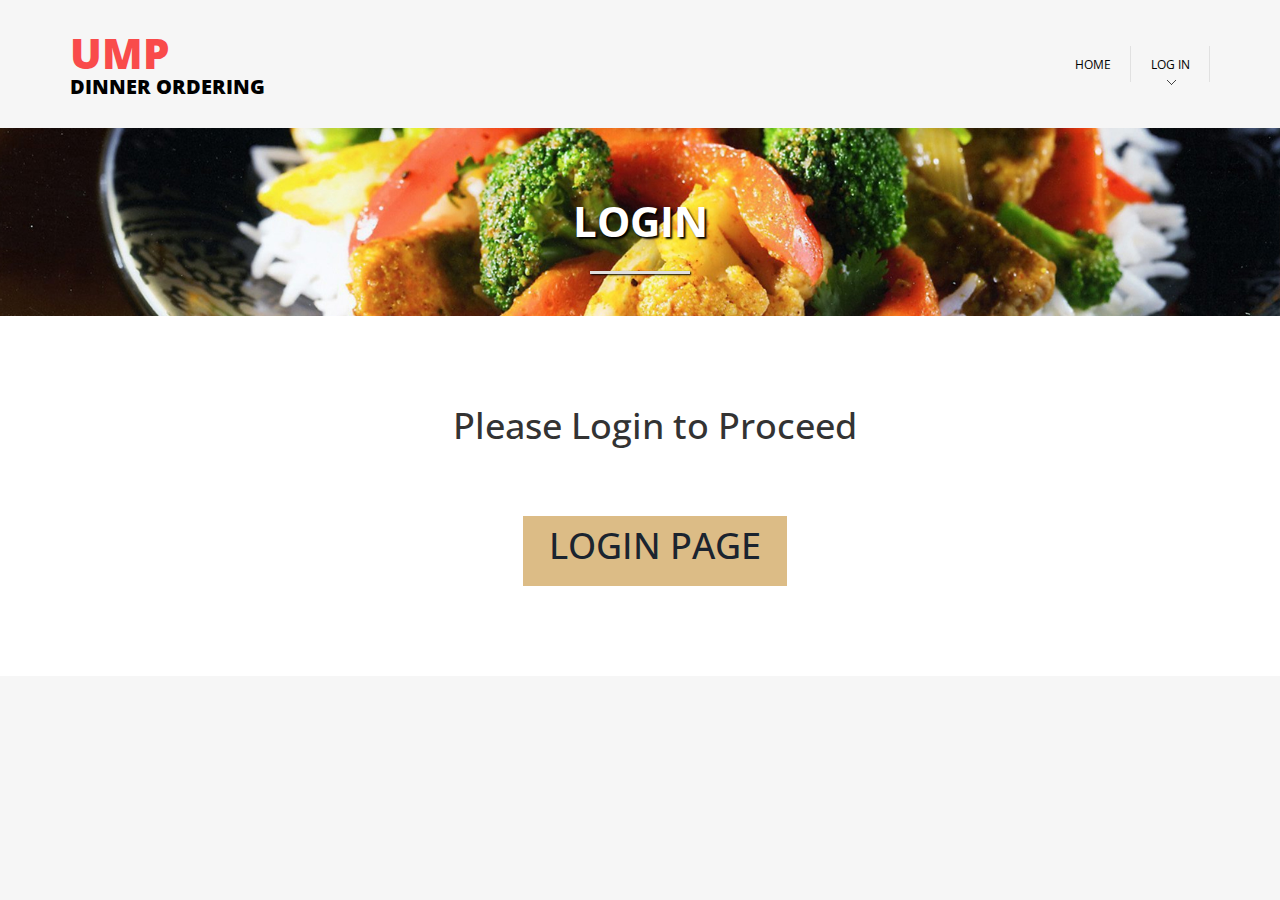
==== commit 99f965a7: "seventh" ====
--- a/login-failed.html
+++ b/login-failed.html
@@ -7,7 +7,7 @@
 <!DOCTYPE HTML>
 <html>
 <head>
-<title>Vintage Bootstarp Website Template | Contact :: w3layouts</title>
+<title>Please Login Again</title>
 <link href="css/bootstrap.css" rel='stylesheet' type='text/css' />
 <!-- jQuery (necessary for Bootstrap's JavaScript plugins) -->
 <!-- Custom Theme files -->
@@ -55,7 +55,7 @@
  	    <div class="header_bottom">
 		  <div class="container">	 			
 				<div class="logo">
-					<h1><a href="index.html">UMP<span>Dinner Ordering</span></a></h1>
+					<h1><a href="index.php">UMP<span>Dinner Ordering</span></a></h1>
 				</div>				
 			<div class="navigation">	
 			<div>
@@ -64,8 +64,8 @@
               </label>
               <input id="mobile_menu" type="checkbox">
 				<ul class="nav">
-                 <li><a href="index.html">Home</a></li>                               
-                  <li><a href="index.html">Log In</a></li>
+                 <li><a href="index.php">Home</a></li>                               
+                  <li><a href="login-.php">Log In</a></li>
             <div class="clearfix"></div>
           </ul>
 		</div>			
@@ -85,13 +85,16 @@
            <div class="container">
              <div class="row">
             	<div class="col-md-5">
-                    <div class="container" align="center">   
-            		<h1>Login Failed</h1>
-            		<div class="sign-up-form">
-        <h3><span style="color: red; font-size: 40pt">Incorrect 
-        	<br>Username or Password</span></h3>
+                    <div class="container" align="center"> 
+                    <p><br></p>
+
+            		<h1>Please Login to Proceed</h1>
+            		                <p><br></p>
+                    <p><br></p>  
+            		<p><br></p>
          
-         	<p><span style="font-size: 30pt">Please try again in <a href="login.php">Login Page</a>.</p>
+         	<button class="btn btn-primary btn2 btn-normal btn-inline"> <a href="login.php"> <h1> Login Page </h1></a> </button>
+        <p> <br> </p>
         
     </body>
 </html>--- a/css/style.css
+++ b/css/style.css
@@ -135,8 +135,6 @@
 	box-shadow: 0px 1px 5px rgba(0, 0, 0, 0.47);
 }
 
-
-}
 .search_box {
 	background:#FFF;
 	border:1px solid #F0F0F0;
@@ -297,6 +295,12 @@
     border-collapse: collapse;
 	
 }
+.order_table tbody th{
+	text-align: left;
+}
+.order_table th:nth-child(1){
+	width:10px;
+}
 
 .order input[type="submit"] {
 	padding: 10px 15px;
@@ -325,6 +329,8 @@
 .logo a{
 	display:block;
 }
+
+
 #fw-wrapper {
 	overflow:visible;
 	margin:0 auto;
@@ -657,7 +663,6 @@
 	vertical-align: middle;
 	cursor: pointer;
 	color: #333;
-	text-shadow: 0 1px 1px rgba(255,255,255,0.75);
 	border: 1px solid #ccc;
 	border-bottom-color: #b3b3b3;
 }
